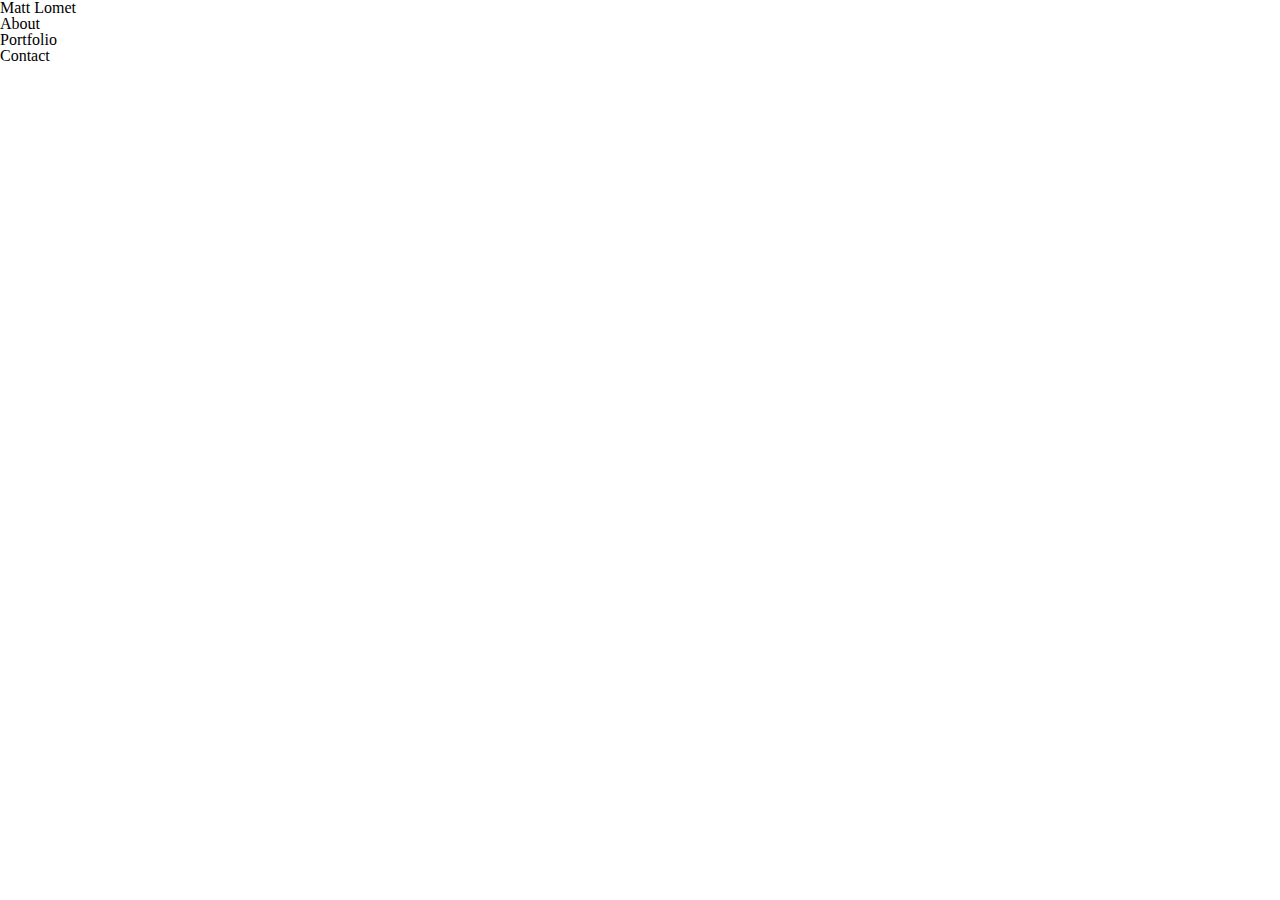
==== contact.html @ 2bccb772 "contact.html wireframing" ====
<!DOCTYPE html>
<html lang="en">

<head>
    <meta charset="UTF-8">
    <meta name="viewport" content="width=device-width, initial-scale=1.0">
    <meta http-equiv="X-UA-Compatible" content="ie=edge">
    <title>Portfolio</title>
    <link rel="stylesheet" href="assets/css/reset.css">
    <link rel="stylesheet" href="assets/css/style.css">

</head>

<body>
    <header>
        <h1>
            Matt Lomet
        </h1>
        <ul>
            <li>About</li>
            <li>Portfolio</li>
            <li>Contact</li>
        </ul>
    </header>
    <div class="footer"></div>
</body>

</html>
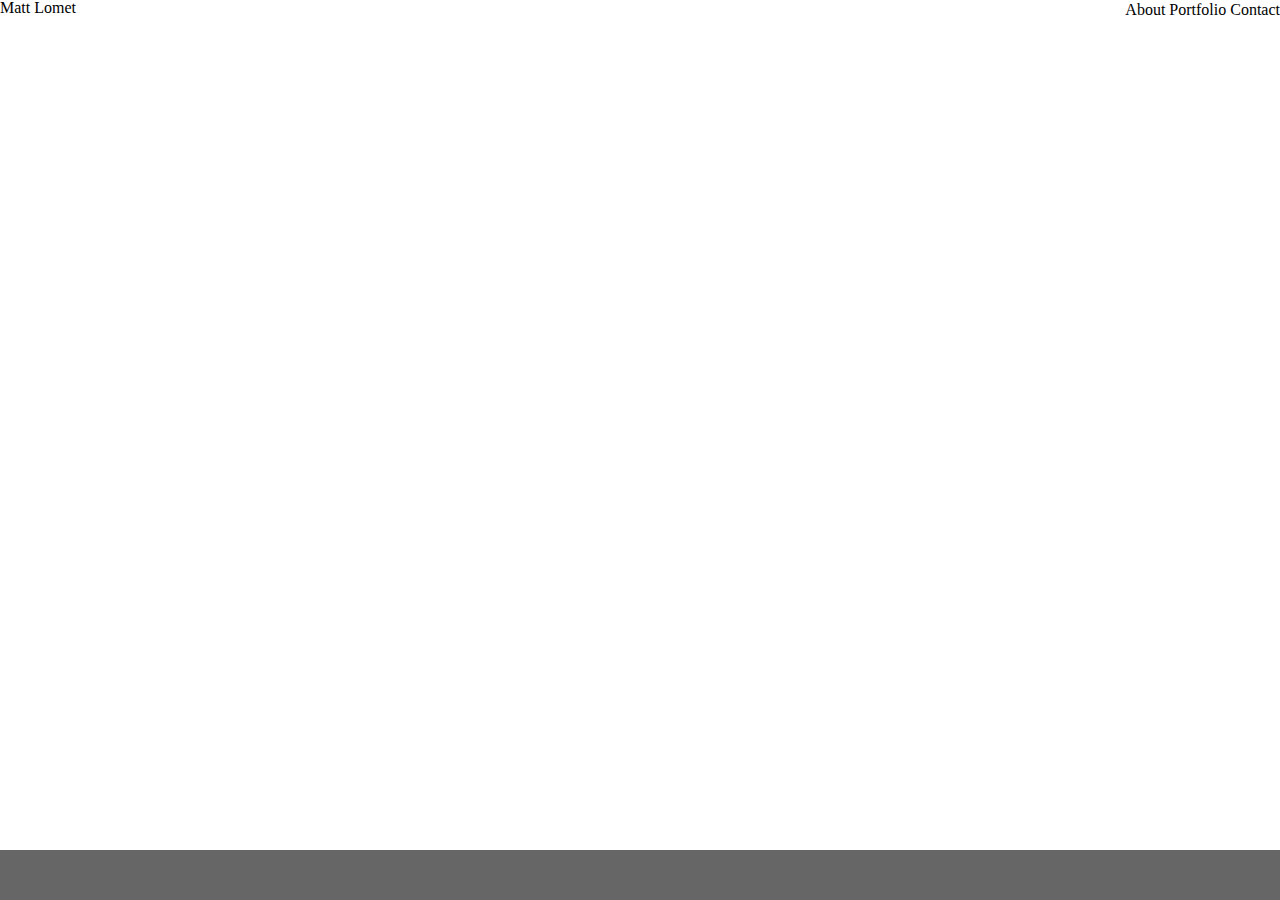
==== commit d87f51f6: "basic header and footer styles" ====
--- a/contact.html
+++ b/contact.html
@@ -22,7 +22,7 @@
             <li>Contact</li>
         </ul>
     </header>
-    <div class="footer"></div>
+    <footer></footer>
 </body>
 
 </html>--- a/assets/css/style.css
+++ b/assets/css/style.css
@@ -0,0 +1,42 @@
+body{
+    position: relative;
+}
+header{
+    height: 100px;
+    width: 100%;
+}
+h1{
+    display: inline;
+}
+ul{
+    float: right;
+    line-height: 20px;
+}
+li{
+    display: inline;
+}
+.container{
+    width: 960px;
+    height: 960px;
+    padding: 20px;
+    margin: 0 auto;
+}
+footer{
+    text-align: center;
+    height: 50px;
+    width: 100%;
+    border-top: 10px;
+    border-top-color: #4aaaa5;
+    background: #666666;
+    position: fixed;
+    bottom: 0;
+}
+.profile-picture{
+    display: inline;
+}
+h2{
+    display: inline;
+}
+p{
+    display: inline;
+}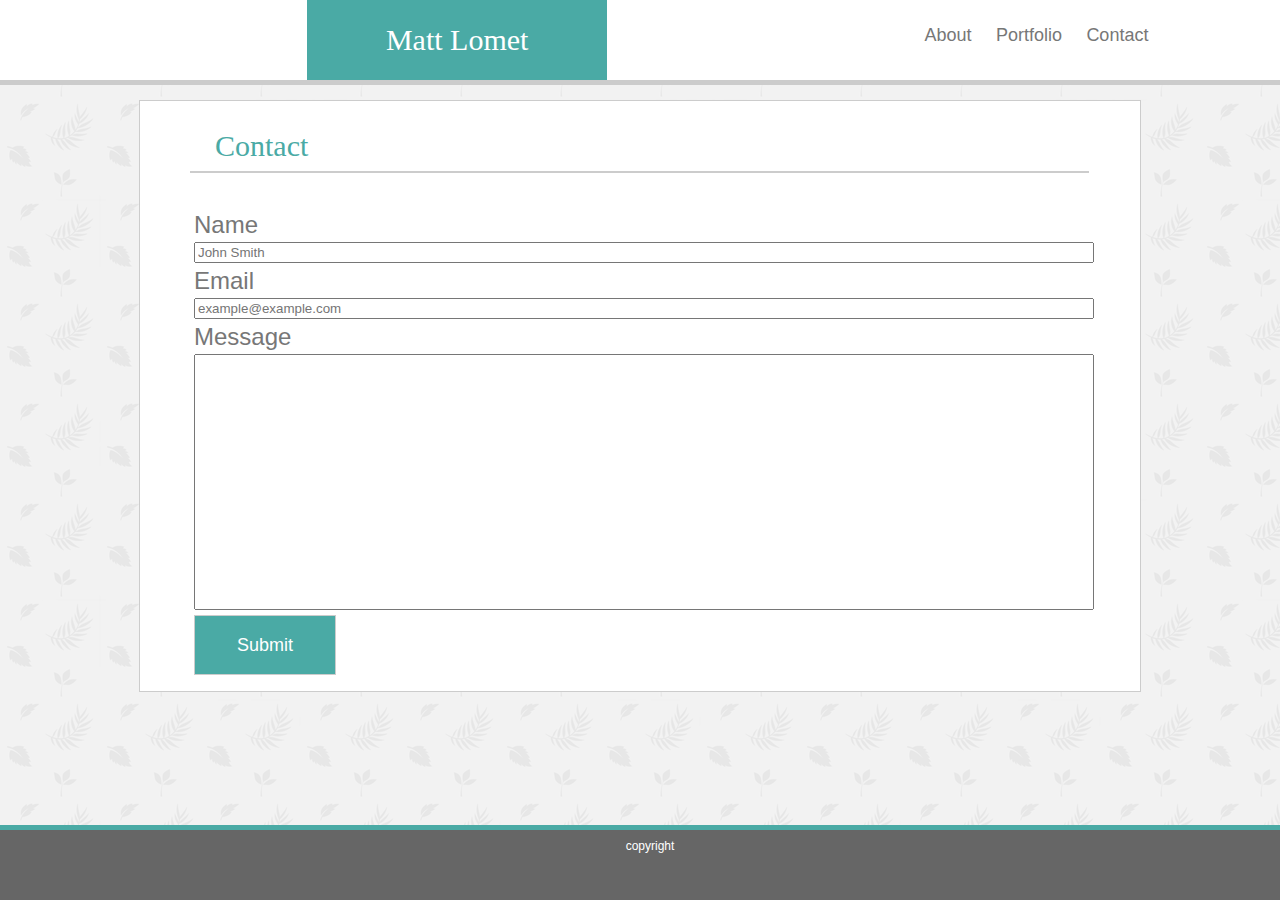
==== commit 87c5e3c1: "contact page done" ====
--- a/contact.html
+++ b/contact.html
@@ -22,7 +22,25 @@
             <li>Contact</li>
         </ul>
     </header>
-    <footer></footer>
+    <form class="container">
+        <h2>Contact</h2>
+        <div class="inner-form">
+
+            <p>Name</p>
+            <br>
+            <input type="text" placeholder="John Smith">
+            <br>
+            <p>Email</p>
+            <br>
+            <input type="text" placeholder="example@example.com">
+            <br>
+            <p>Message</p>
+            <br>
+            <input id="textbox" type="textbox">
+            <div class="button">Submit</div>
+        </div>
+    </form>
+    <footer>copyright</footer>
 </body>
 
 </html>--- a/assets/css/style.css
+++ b/assets/css/style.css
@@ -1,42 +1,100 @@
 body{
     position: relative;
+    background-image: url(../../leaves-pattern.png);
 }
 header{
-    height: 100px;
+    height: 80px;
     width: 100%;
+    background: #ffffff;
+    border-bottom: 5px solid #cccccc;
+    padding-left: 24%;
+    padding-right: 25%;
+    margin-bottom: 15px;
 }
 h1{
-    display: inline;
+    font-size: 30px;
+    font-family: Georgia, 'Times New Roman', Times, serif;
+    color: #ffffff;
+    float: left;
+    text-align: center;
+    padding: 25px;
+    background: #4aaaa5;
+    width: 250px;
+    height: 30px;
+    margin-right: 24%;
+}
+h2{
+    margin-left: 30px;
+    width: 90%;
+    font-size: 30px;
+    color: #4aaaa5;
+    padding: 10px;
+    padding-left: 25px;
+    border-bottom:2.5px solid #cccccc;
+    margin-bottom: 5px;
 }
 ul{
-    float: right;
+    font-family: Arial, Helvetica, sans-serif;
+    padding-top: 25px;
+    color: #777777;
     line-height: 20px;
 }
 li{
+    font-size: 18px;
+    font-family: Arial, Helvetica, sans-serif;
+    margin: 10px;
     display: inline;
 }
 .container{
+    background: #ffffff;
+    border: 1px solid #cccccc;
     width: 960px;
-    height: 960px;
+    height: 550px;
     padding: 20px;
     margin: 0 auto;
 }
 footer{
+    border-top: 5px solid #4aaaa5;
     text-align: center;
     height: 50px;
     width: 100%;
-    border-top: 10px;
-    border-top-color: #4aaaa5;
     background: #666666;
     position: fixed;
     bottom: 0;
+    color: white;
+    font-size: 12px;
+    padding: 10px;
+    font-family: Arial, Helvetica, sans-serif;
 }
 .profile-picture{
     display: inline;
 }
-h2{
-    display: inline;
-}
 p{
     display: inline;
+    font-size: 24px;
+    font-family: Arial, Helvetica, sans-serif;
+    line-height: 35px;
+    color: #777777;
+    width: 745px;
+}
+.inner-form{
+    margin: 34px;
+}
+input{
+    width: 100%;
+}
+#textbox{
+    width: 100%;
+    height: 250px;
+}
+.button{
+    color: #ffffff;
+    font-family: Arial, Helvetica, sans-serif;
+    font-size: 18px;
+    text-align: center;
+    padding: 20px;
+    margin-top: 5px;
+    background: #4aaaa5;
+    width: 100px;
+    border: 1px solid #cccccc;
 }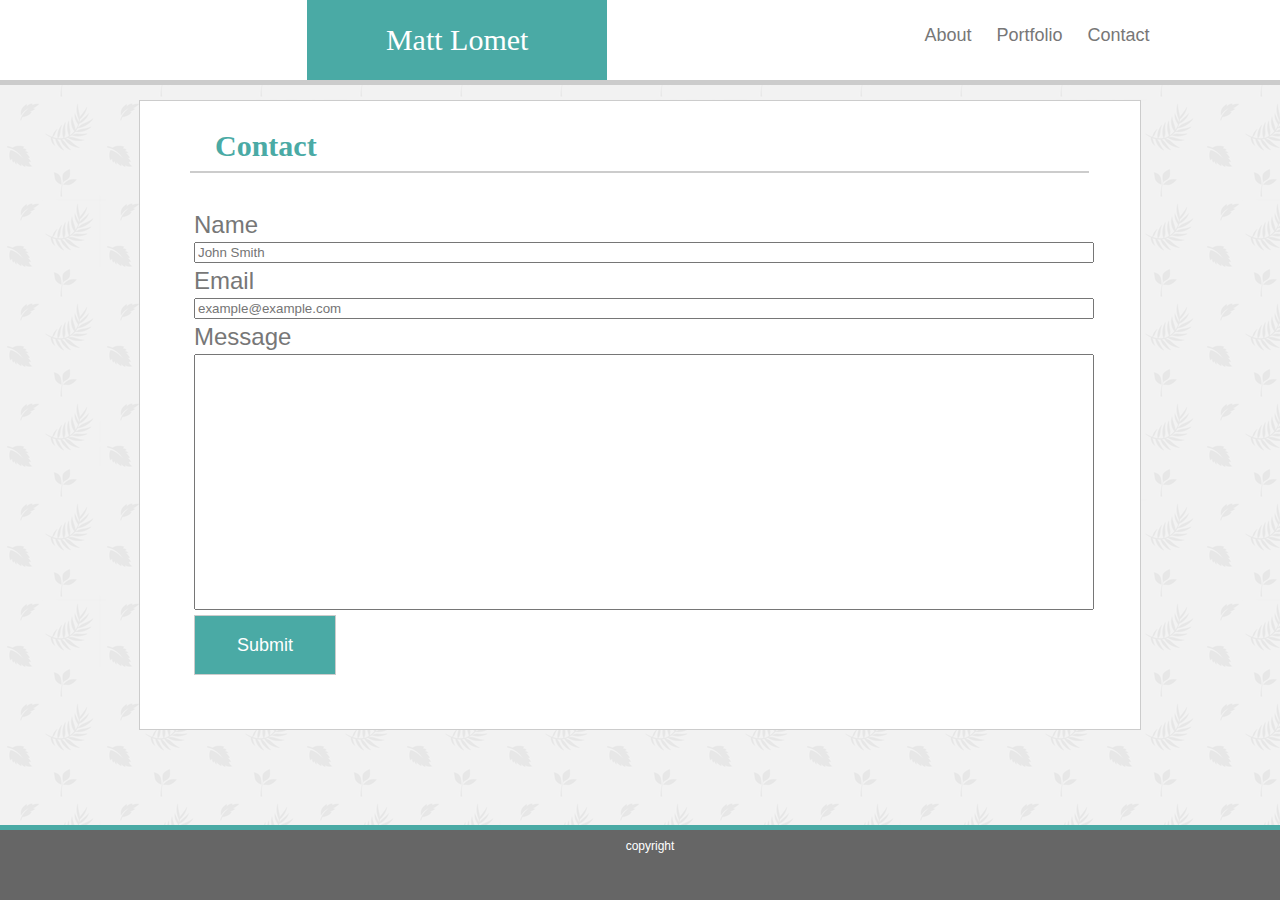
==== commit 9dee476a: "added href attributes to navbar list items" ====
--- a/contact.html
+++ b/contact.html
@@ -17,9 +17,15 @@
             Matt Lomet
         </h1>
         <ul>
-            <li>About</li>
-            <li>Portfolio</li>
-            <li>Contact</li>
+            <li>
+                <a href="index.html">About</a>
+            </li>
+            <li>
+                <a href="portfolio.html">Portfolio</a>
+            </li>
+            <li>
+                <a href="contact.html">Contact</a>
+            </li>
         </ul>
     </header>
     <form class="container">
--- a/assets/css/style.css
+++ b/assets/css/style.css
@@ -1,8 +1,16 @@
-body{
+body {
     position: relative;
-    background-image: url(../../leaves-pattern.png);
+    background-image: url(../images/leaves-pattern.png);
 }
-header{
+
+li a {
+    text-decoration: none;
+    font-size: 18px;
+    font-family: Arial, Helvetica, sans-serif;
+    color: #777777;
+}
+
+header {
     height: 80px;
     width: 100%;
     background: #ffffff;
@@ -11,7 +19,8 @@
     padding-right: 25%;
     margin-bottom: 15px;
 }
-h1{
+
+h1 {
     font-size: 30px;
     font-family: Georgia, 'Times New Roman', Times, serif;
     color: #ffffff;
@@ -23,37 +32,43 @@
     height: 30px;
     margin-right: 24%;
 }
-h2{
+
+h2 {
+    font-weight: bold;
     margin-left: 30px;
     width: 90%;
     font-size: 30px;
     color: #4aaaa5;
     padding: 10px;
     padding-left: 25px;
-    border-bottom:2.5px solid #cccccc;
+    border-bottom: 2.5px solid #cccccc;
     margin-bottom: 5px;
 }
-ul{
+
+ul {
     font-family: Arial, Helvetica, sans-serif;
     padding-top: 25px;
     color: #777777;
     line-height: 20px;
 }
-li{
+
+li {
     font-size: 18px;
     font-family: Arial, Helvetica, sans-serif;
     margin: 10px;
     display: inline;
 }
-.container{
+
+.container {
     background: #ffffff;
     border: 1px solid #cccccc;
     width: 960px;
-    height: 550px;
+    /* height: 550px; */
     padding: 20px;
     margin: 0 auto;
 }
-footer{
+
+footer {
     border-top: 5px solid #4aaaa5;
     text-align: center;
     height: 50px;
@@ -66,10 +81,12 @@
     padding: 10px;
     font-family: Arial, Helvetica, sans-serif;
 }
-.profile-picture{
-    display: inline;
+
+#profile-picture {
+    float: left;
 }
-p{
+
+p {
     display: inline;
     font-size: 24px;
     font-family: Arial, Helvetica, sans-serif;
@@ -77,17 +94,21 @@
     color: #777777;
     width: 745px;
 }
-.inner-form{
+
+.inner-form {
     margin: 34px;
 }
-input{
+
+input {
     width: 100%;
 }
-#textbox{
+
+#textbox {
     width: 100%;
     height: 250px;
 }
-.button{
+
+.button {
     color: #ffffff;
     font-family: Arial, Helvetica, sans-serif;
     font-size: 18px;
@@ -97,4 +118,34 @@
     background: #4aaaa5;
     width: 100px;
     border: 1px solid #cccccc;
+}
+
+.row {
+    height: 215px;
+    margin-left: 50px;
+    width: 50%;
+}
+
+.float-left-container {
+    float: left;
+}
+
+.float-right-container {
+    float: right;
+}
+
+.portfolio-photo {
+    position: absolute;
+}
+
+h3 {
+    padding: 5px;
+    font-size: 20px;
+    top: 150px;
+    background: #4aaaa5;
+    color: #ffffff;
+    width: 190px;
+    text-align: center;
+    z-index: 1;
+    position: relative;
 }